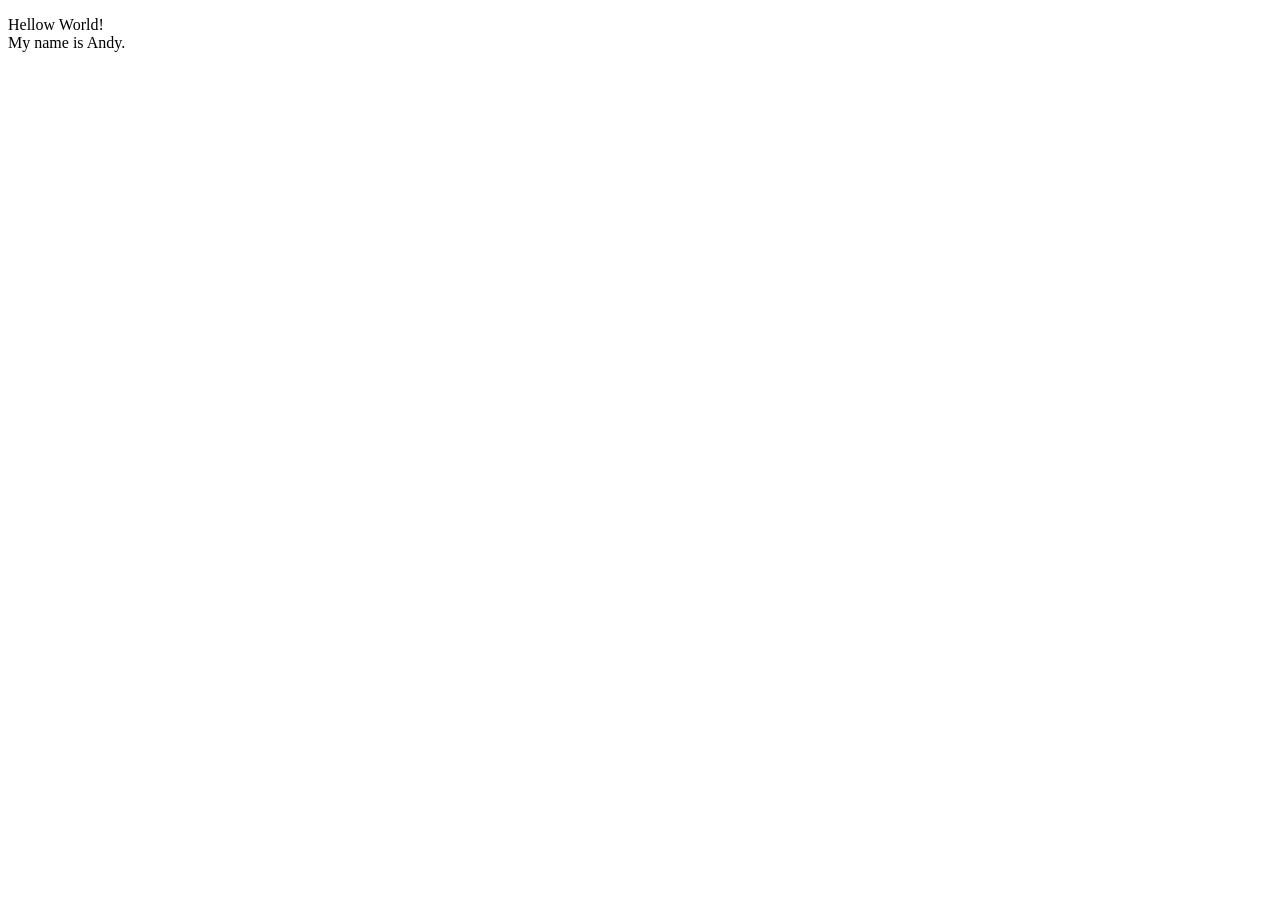
==== index.html @ 843a5f41 "Upload initial index.html file" ====
<!DOCTYPE html>
<html lang="en">
<meta charset="UTF-8">
<title>Page Title</title>
<meta name="viewport" content="width=device-width,initial-scale=1">
<link rel="stylesheet" href="">
<style>
</style>
<script src=""></script>
        <!--- Code above this line will not be displayed on the browser -->
        <body>
                <p> Hellow World!<br> My name is Andy. </p>
        </body>
</html>
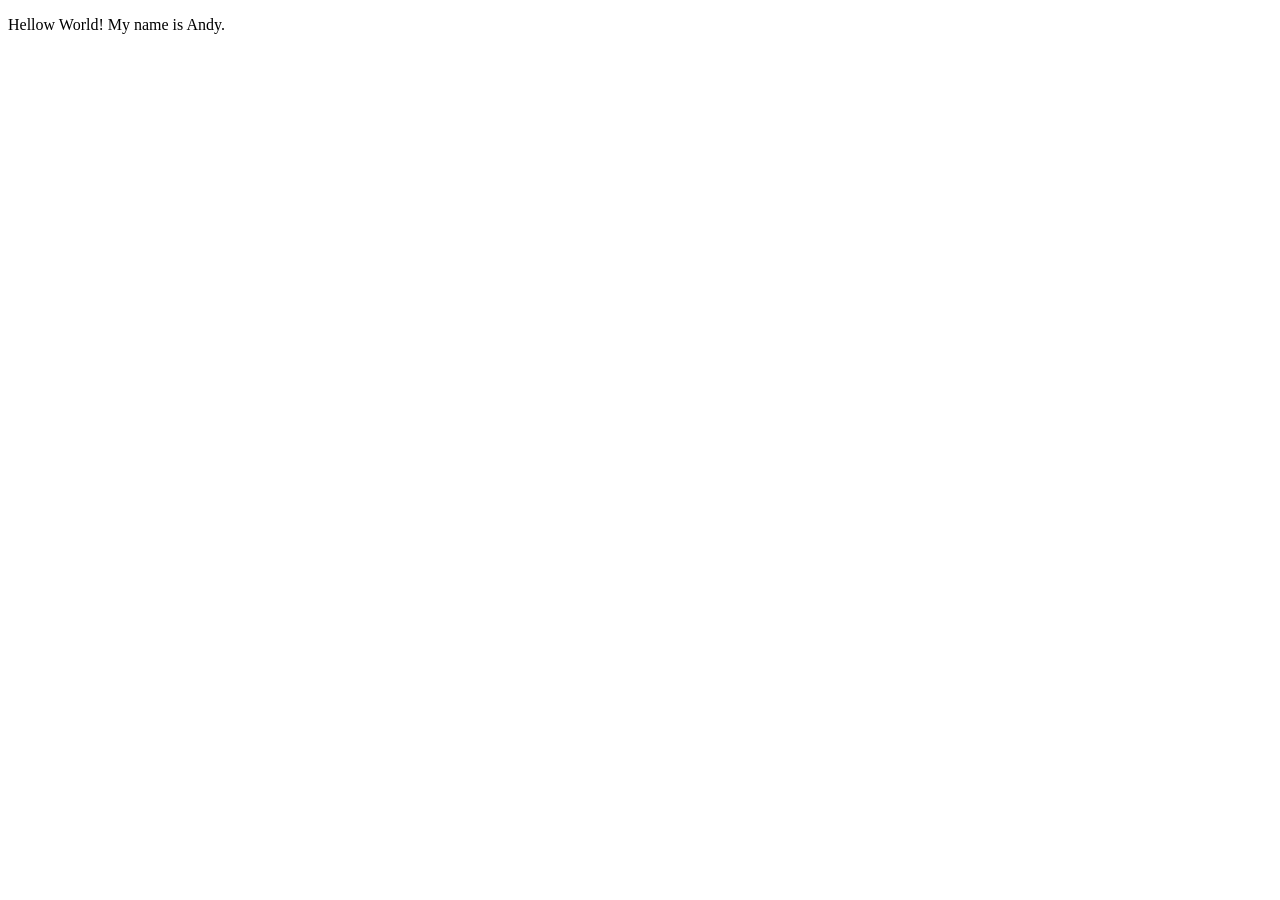
==== commit c378f3d2: "Fix small problem to align with the instructions." ====
--- a/index.html
+++ b/index.html
@@ -9,6 +9,6 @@
 <script src=""></script>
         <!--- Code above this line will not be displayed on the browser -->
         <body>
-                <p> Hellow World!<br> My name is Andy. </p>
+                <p> Hellow World! My name is Andy. </p>
         </body>
 </html>
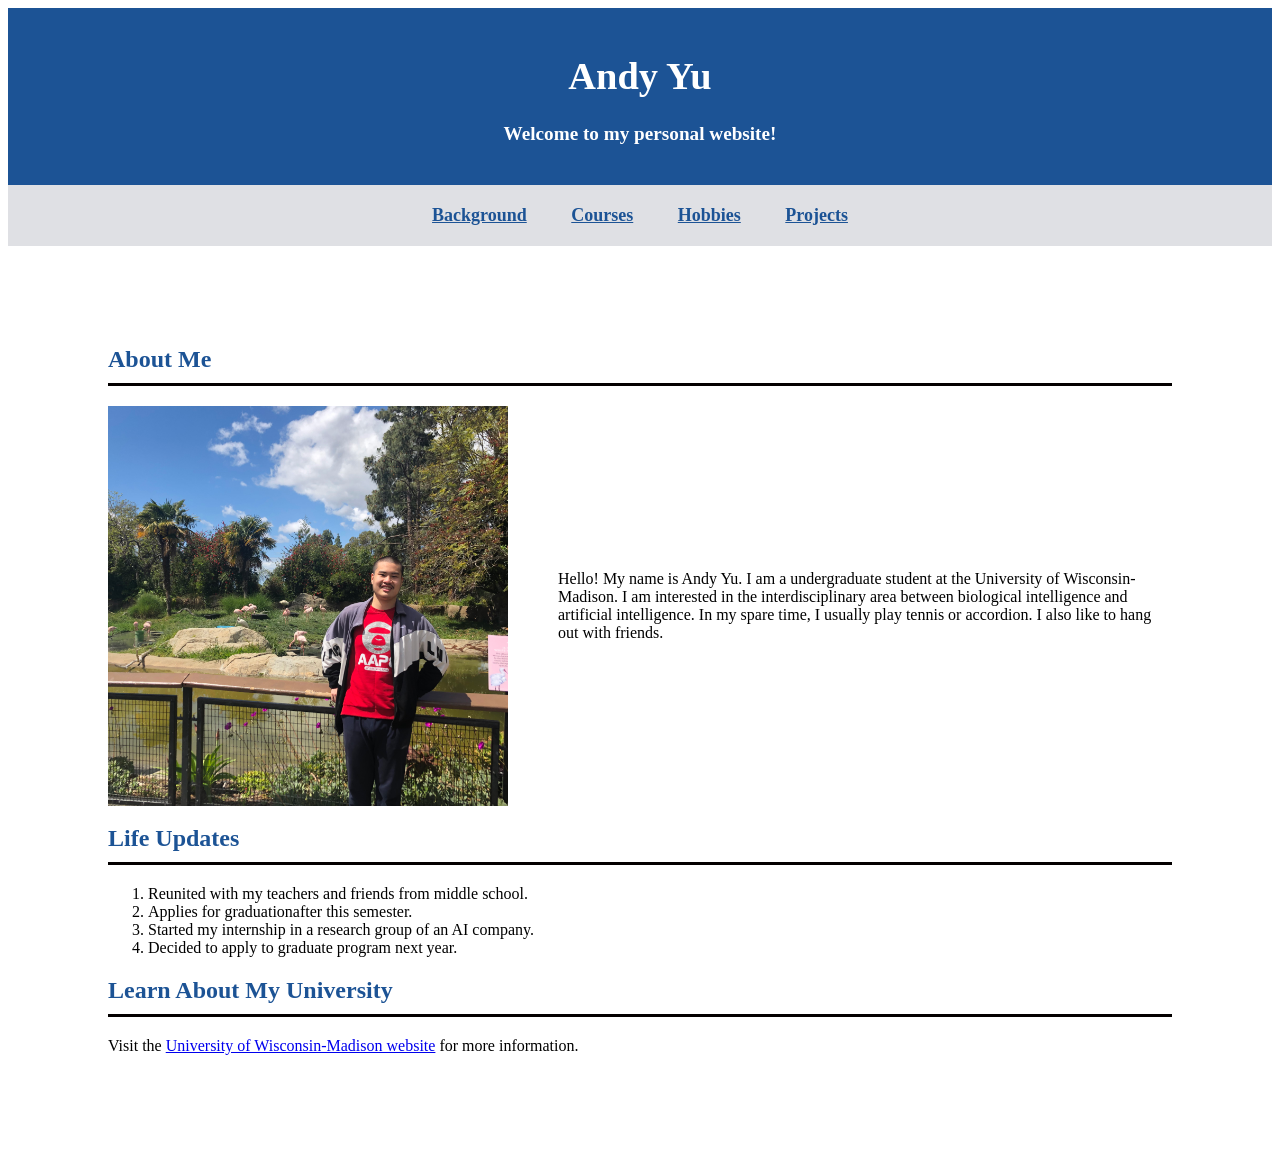
==== commit a2f31292: "Complete the Website" ====
--- a/index.html
+++ b/index.html
@@ -1,14 +1,53 @@
 <!DOCTYPE html>
 <html lang="en">
 <meta charset="UTF-8">
-<title>Page Title</title>
+<title>Andy Yu</title>
 <meta name="viewport" content="width=device-width,initial-scale=1">
-<link rel="stylesheet" href="">
+<link rel="stylesheet" href="stylesheet.css">
 <style>
 </style>
 <script src=""></script>
-        <!--- Code above this line will not be displayed on the browser -->
-        <body>
-                <p> Hellow World! My name is Andy. </p>
-        </body>
+<!--- Code above this line will not be displayed on the browser -->
+
+<body>
+    <header>
+        <h1>Andy Yu</h1>
+        <p>Welcome to my personal website!</p>
+    </header>
+    <nav>
+        <a href="background/background.html">Background</a>
+        <a href="courses/courses.html">Courses</a>
+        <a href="hobbies/hobbies.html">Hobbies</a>
+        <a href="projects/projects.html">Projects</a>
+    </nav>
+    <main>
+        <h2>About Me</h2>
+
+        <div class="about-me">
+            <img src="images/IMG_0238.jpg" alt="Andy Yu standing at the fence of a flamingo area in Aukland Zoo.">
+            <p>
+                Hello! My name is Andy Yu. I am a undergraduate student at the University of Wisconsin-Madison.
+                I am interested in the interdisciplinary area between biological intelligence and artificial
+                intelligence.
+                In my spare time, I usually play tennis or accordion. I also like to hang out with friends.
+            </p>
+        </div>
+
+        <h2>Life Updates</h2>
+
+        <ol>
+            <li>Reunited with my teachers and friends from middle school.</li>
+            <li>Applies for graduationafter this semester.</li>
+            <li>Started my internship in a research group of an AI company.</li>
+            <li>Decided to apply to graduate program next year.</li>
+        </ol>
+
+        <h2>Learn About My University</h2>
+
+        <p>Visit the <a href="https://www.wisc.edu/">University of Wisconsin-Madison website</a> for more information.
+        </p>
+    </main>
+
+</body>
+
 </html>
--- a/stylesheet.css
+++ b/stylesheet.css
@@ -0,0 +1,93 @@
+header {
+    background-color: #1c5395;
+    color: white;
+    text-align: center;
+    font-size: larger;
+    font-weight: bold;
+    padding: 20px;
+}
+
+nav {
+    background-color: rgb(223, 224, 228);
+    text-align: center;
+    font-size: large;
+    padding: 20px;
+}
+
+nav a {
+    color: #1c5395;
+    font-weight: bold;
+    margin: 20px;
+}
+
+main {
+    margin: 100px;
+    background-color: white;
+    font-family: Verdana, serif;
+}
+
+h2 {
+    color: #1c5395;
+    border-bottom: 3px solid #030000;
+    padding-bottom: 10px;
+    font-weight: bold;
+}
+
+h3 {
+    color: #1c5395;
+    font-weight: 600;
+}
+
+th {
+    background-color: #1c5395;
+    color: white;
+}
+
+th {
+    border: 1px solid #020000;
+    padding: 10px;
+}
+
+td {
+    border: 1px solid #020000;
+    padding: 10px;
+}
+
+dt {
+    font-weight: bold;
+    color: #1c5395;
+}
+
+dd {
+    padding: 10px;
+}
+
+.project {
+    background-color: #f5f7f9;
+    border-block: 5px solid #1c5395;
+    padding: 20px;
+    margin: 20px;
+}
+
+.about-me {
+    display: flex;
+    align-items: center;
+}
+
+.about-me img {
+    width: 400px;
+    height: auto;
+    padding-right: 50px;
+}
+
+.skiing img {
+    width: 300px;
+    height: auto;
+    padding-right: 50px;
+}
+
+.accordion img {
+    width: 300px;
+    height: auto;
+    padding-right: 50px;
+}
